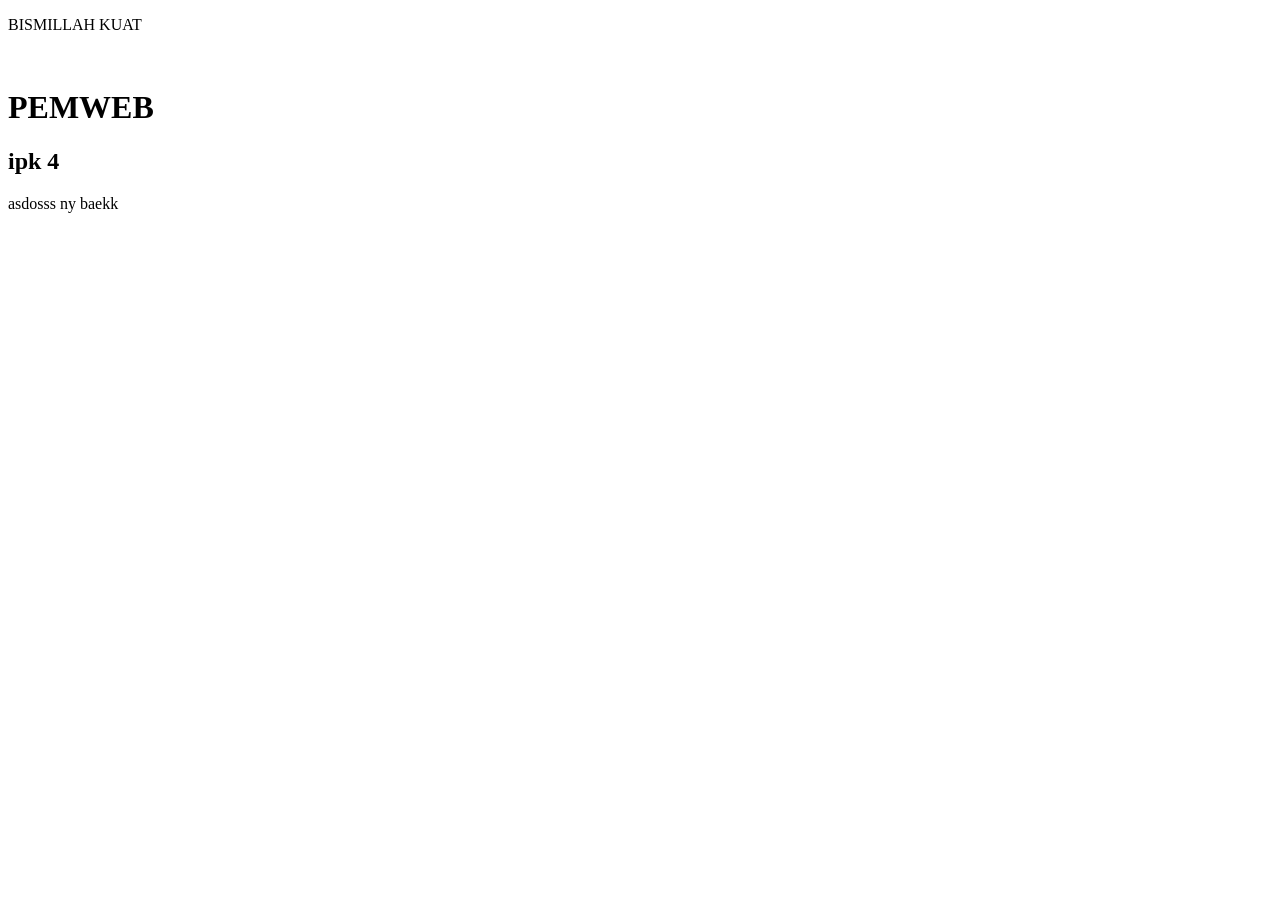
==== index.html @ 7fcf0d80 "Add files via upload" ====
<!DOCTYPE html>
<html lang="en">
<head>
    <meta charset="UTF-8">
    <meta name="viewport" content="width=device-width, initial-scale=1.0">
    <title>PEMWEB</title>
</head>
<body>
    <p>BISMILLAH KUAT</p>
    <br>
    <h1>PEMWEB</h1>
    <h2>ipk 4</h2>
     <p>asdosss ny baekk</p>
</body>
</html>
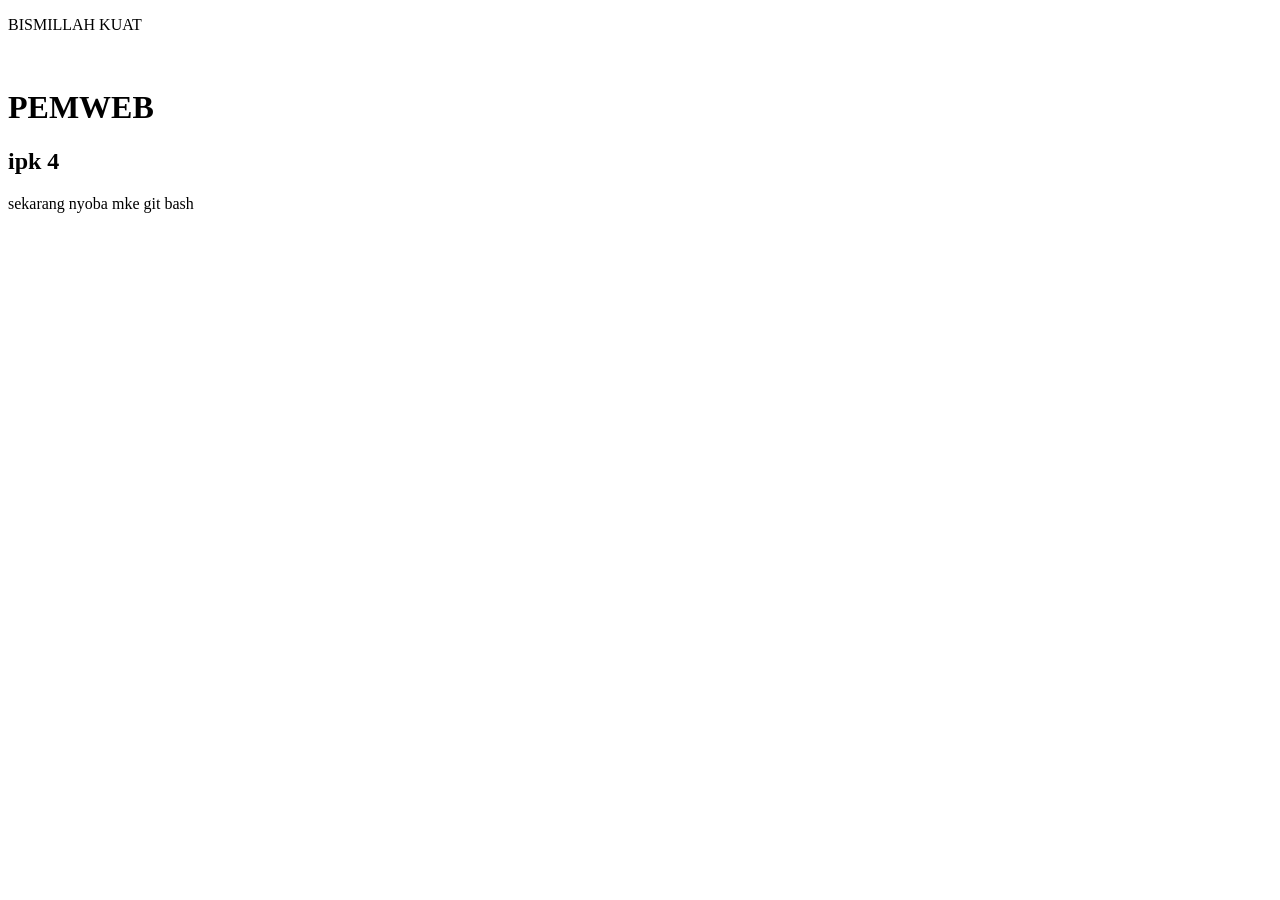
==== commit f765463d: "nyoba up lewat gitbash" ====
--- a/index.html
+++ b/index.html
@@ -1,15 +1,16 @@
-<!DOCTYPE html>
-<html lang="en">
-<head>
-    <meta charset="UTF-8">
-    <meta name="viewport" content="width=device-width, initial-scale=1.0">
-    <title>PEMWEB</title>
-</head>
-<body>
-    <p>BISMILLAH KUAT</p>
-    <br>
-    <h1>PEMWEB</h1>
-    <h2>ipk 4</h2>
-     <p>asdosss ny baekk</p>
-</body>
+<!DOCTYPE html>
+<html lang="en">
+<head>
+    <meta charset="UTF-8">
+    <meta name="viewport" content="width=device-width, initial-scale=1.0">
+    <title>PEMWEB</title>
+</head>
+<body>
+    <p>BISMILLAH KUAT</p>
+    <br>
+    <h1>PEMWEB</h1>
+    <h2>ipk 4</h2>
+     <p>sekarang nyoba mke git bash
+     </p>
+</body>
 </html>
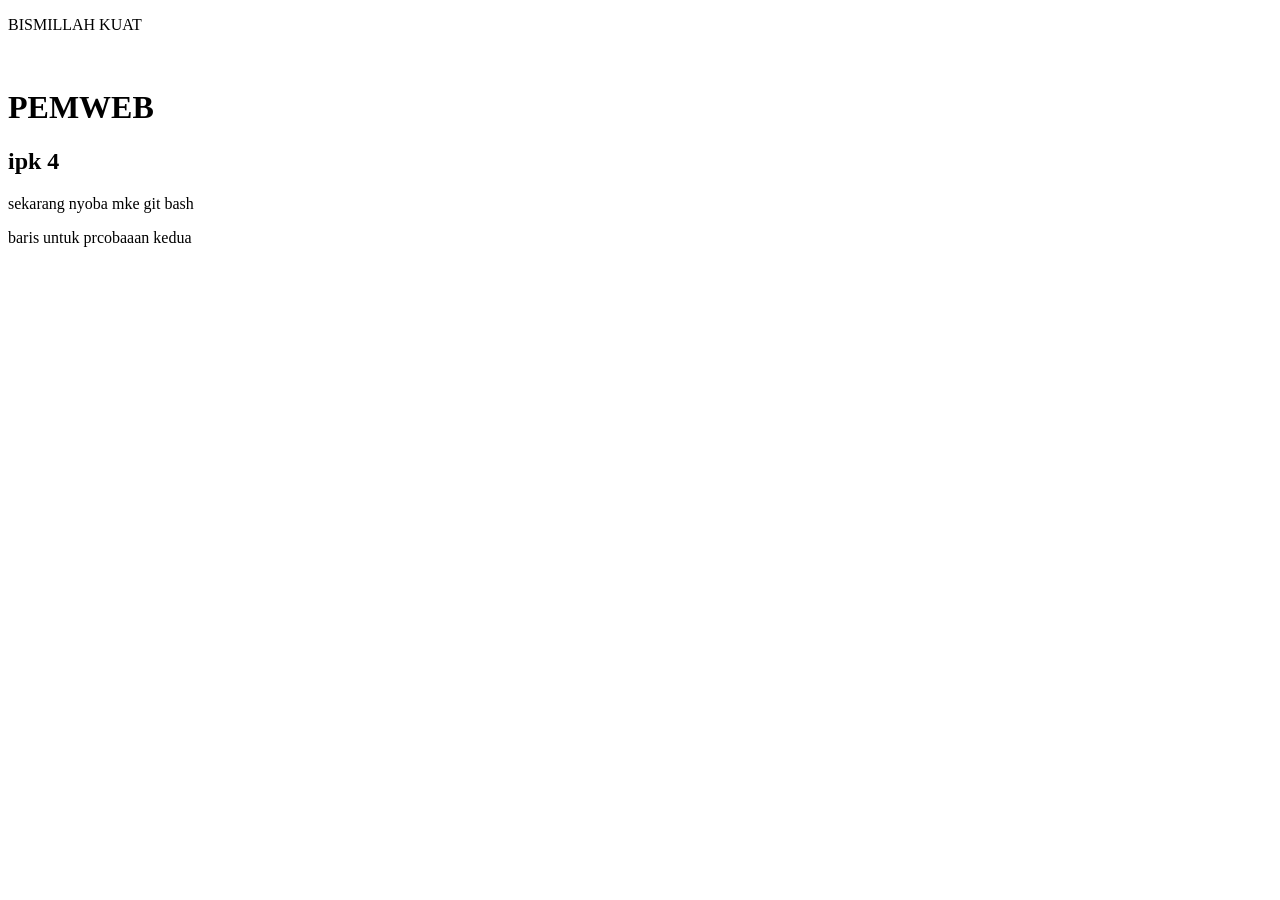
==== commit b4d1ca0e: "percobaan kedua" ====
--- a/index.html
+++ b/index.html
@@ -10,7 +10,7 @@
     <br>
     <h1>PEMWEB</h1>
     <h2>ipk 4</h2>
-     <p>sekarang nyoba mke git bash
-     </p>
+     <p>sekarang nyoba mke git bash</p>
+     <p>baris untuk prcobaaan kedua </p>
 </body>
 </html>
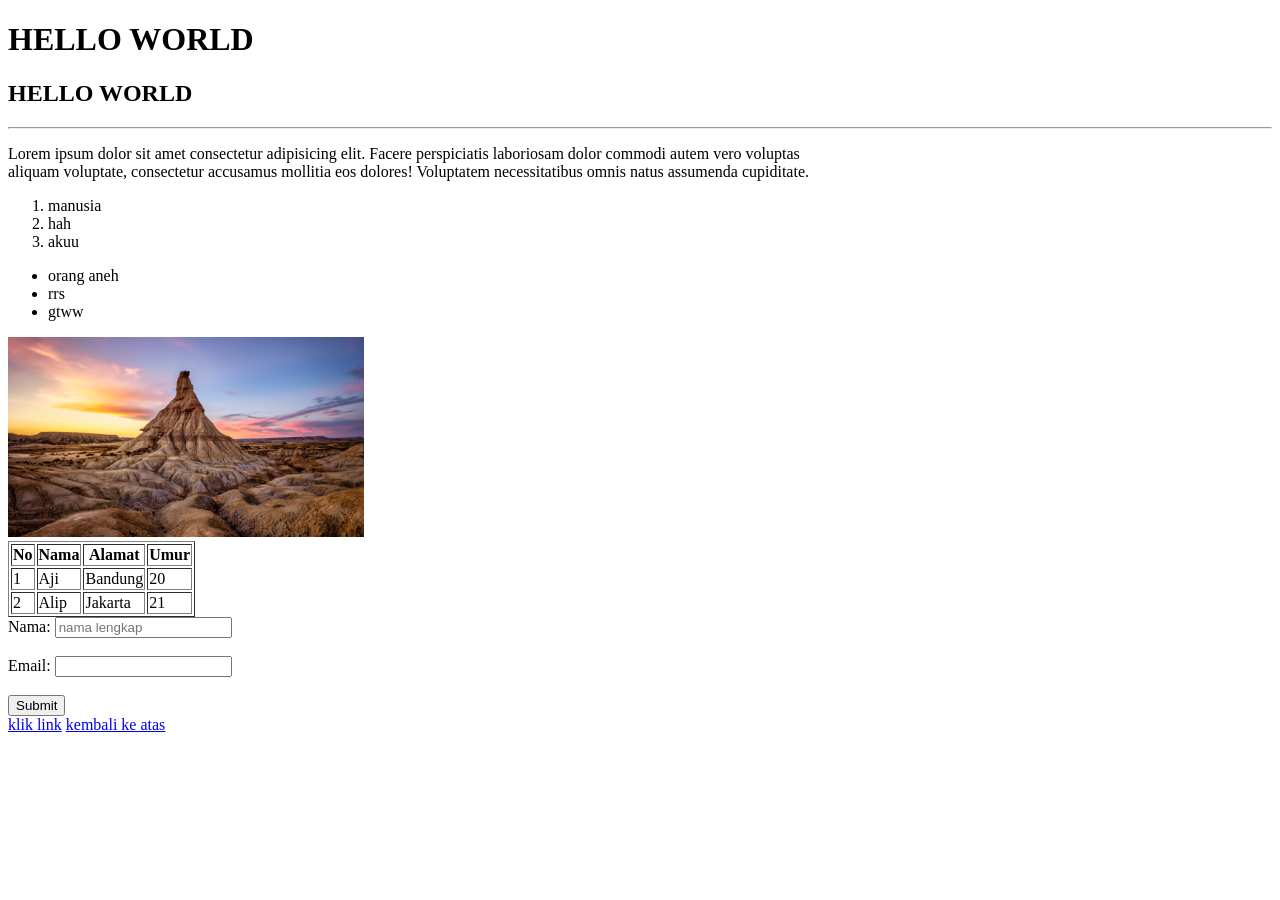
==== commit 503a7e0b: "pertemuan kedua" ====
--- a/index.html
+++ b/index.html
@@ -1,16 +1,68 @@
 <!DOCTYPE html>
-<html lang="en">
+<html>
 <head>
-    <meta charset="UTF-8">
-    <meta name="viewport" content="width=device-width, initial-scale=1.0">
-    <title>PEMWEB</title>
+    <meta charset="UTF-8" />
+    <meta name="viewport" content="width=device-width, initial-scale=1.0" />
+    <link
+        href=""
+        rel="stylesheet"
+    />
+    <title>Pertemuan 2</title>
 </head>
 <body>
-    <p>BISMILLAH KUAT</p>
-    <br>
-    <h1>PEMWEB</h1>
-    <h2>ipk 4</h2>
-     <p>sekarang nyoba mke git bash</p>
-     <p>baris untuk prcobaaan kedua </p>
-</body>
-</html>+    <h1 id="top"s>HELLO WORLD</h1>
+    <h2>HELLO WORLD</h2>
+    <hr>
+    <p>Lorem ipsum dolor sit amet consectetur adipisicing elit. Facere perspiciatis laboriosam dolor commodi autem vero voluptas <br> aliquam voluptate, consectetur accusamus mollitia eos dolores! Voluptatem necessitatibus omnis natus assumenda cupiditate.</p>
+
+    <ol>
+        <li>manusia</li>
+        <li>hah</li>
+        <li>akuu</li>
+    </ol>
+
+    <ul>
+        <li>orang aneh</li>
+        <li>rrs</li>
+        <li>gtww</li>
+    </ul>
+
+    <img src="image.jpg" alt="deskripsi gambar" height="200px">
+    <table border="1">
+        <tr>
+            <th>No</th> 
+            <th>Nama</th>
+            <th>Alamat</th>
+            <th>Umur</th>
+        </tr>
+        <tr>
+            <td>1</td>
+            <td>Aji</td>
+            <td>Bandung</td>
+            <td>20</td>
+        </tr>
+        <tr>
+            <td>2</td>
+            <td>Alip</td>
+            <td>Jakarta</td>
+            <td>21</td>
+        </tr>
+    </table>
+
+    <form action="#">
+        <label for="nama">Nama:</label>
+        <input type="text" placeholder="nama lengkap" >
+        <br>
+
+        <br>
+
+        <label for="email">Email:</label>
+        <input type="email" id="email" name="email"><br><br>
+
+        <input type="submit" value="Submit">
+    </form>
+
+    <a href="https://www.google.com" target="_blank">klik link</a>
+    <a href ="#top">kembali ke atas</a>
+    </body>
+</html>
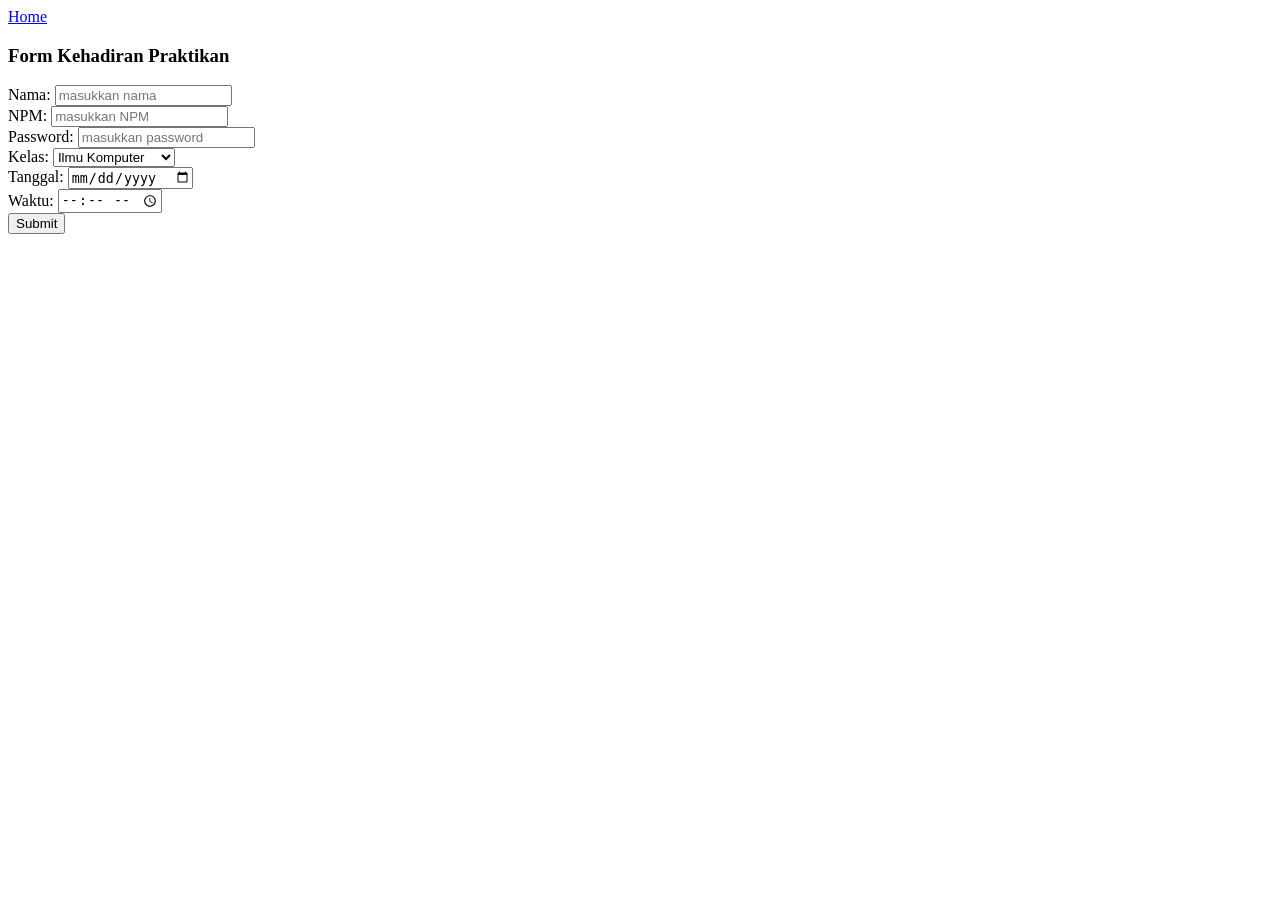
==== commit 7cd632fb: "pertemuan 3" ====
--- a/index.html
+++ b/index.html
@@ -1,68 +1,37 @@
 <!DOCTYPE html>
-<html>
+<html lang="en">
 <head>
-    <meta charset="UTF-8" />
-    <meta name="viewport" content="width=device-width, initial-scale=1.0" />
-    <link
-        href=""
-        rel="stylesheet"
-    />
-    <title>Pertemuan 2</title>
+    <meta charset="UTF-8">
+    <meta name="viewport" content="width=device-width, initial-scale=1.0">
+    <title>Document</title>
 </head>
 <body>
-    <h1 id="top"s>HELLO WORLD</h1>
-    <h2>HELLO WORLD</h2>
-    <hr>
-    <p>Lorem ipsum dolor sit amet consectetur adipisicing elit. Facere perspiciatis laboriosam dolor commodi autem vero voluptas <br> aliquam voluptate, consectetur accusamus mollitia eos dolores! Voluptatem necessitatibus omnis natus assumenda cupiditate.</p>
+    <nav>
+        <a href="pert.html">Home</a>
+    <nav>
+    <header>
+        <h1>Form Kehadiran Praktikan</h1>
+    <header>
+    
 
-    <ol>
-        <li>manusia</li>
-        <li>hah</li>
-        <li>akuu</li>
-    </ol>
-
-    <ul>
-        <li>orang aneh</li>
-        <li>rrs</li>
-        <li>gtww</li>
-    </ul>
-
-    <img src="image.jpg" alt="deskripsi gambar" height="200px">
-    <table border="1">
-        <tr>
-            <th>No</th> 
-            <th>Nama</th>
-            <th>Alamat</th>
-            <th>Umur</th>
-        </tr>
-        <tr>
-            <td>1</td>
-            <td>Aji</td>
-            <td>Bandung</td>
-            <td>20</td>
-        </tr>
-        <tr>
-            <td>2</td>
-            <td>Alip</td>
-            <td>Jakarta</td>
-            <td>21</td>
-        </tr>
-    </table>
-
-    <form action="#">
-        <label for="nama">Nama:</label>
-        <input type="text" placeholder="nama lengkap" >
-        <br>
-
-        <br>
-
-        <label for="email">Email:</label>
-        <input type="email" id="email" name="email"><br><br>
-
+    <form action="#" method="post" target="_blank">
+        <label for="name">Nama: </label>
+        <input type="text" id="name" name="name" placeholder="masukkan nama"><br>
+        <label for="NPM">NPM: </label>
+        <input type="number" id="NPM" NPM="NPM" placeholder="masukkan NPM"><br>
+        <label for="password">Password: </label>
+        <input type="password" id="password" name="password" placeholder="masukkan password"><br>
+        <label for="kelas">Kelas: </label>
+        <select name="kelas" id="kelas"><br> 
+            <option value="Ilmu Komputer">Ilmu Komputer</option>
+            <option value="Sistem Informasi">Sistem Informasi</option>
+        </select><br>
+        <label for="Tanggal">Tanggal: </label>
+        <input type="date" id="Tanggal" name="Tanggal"><br>
+        <label for="Waktu">Waktu: </label>
+        <input type="time" id="Waktu" name="Waktu"><br>
         <input type="submit" value="Submit">
     </form>
-
-    <a href="https://www.google.com" target="_blank">klik link</a>
-    <a href ="#top">kembali ke atas</a>
-    </body>
-</html>
+    
+</body>
+</html>
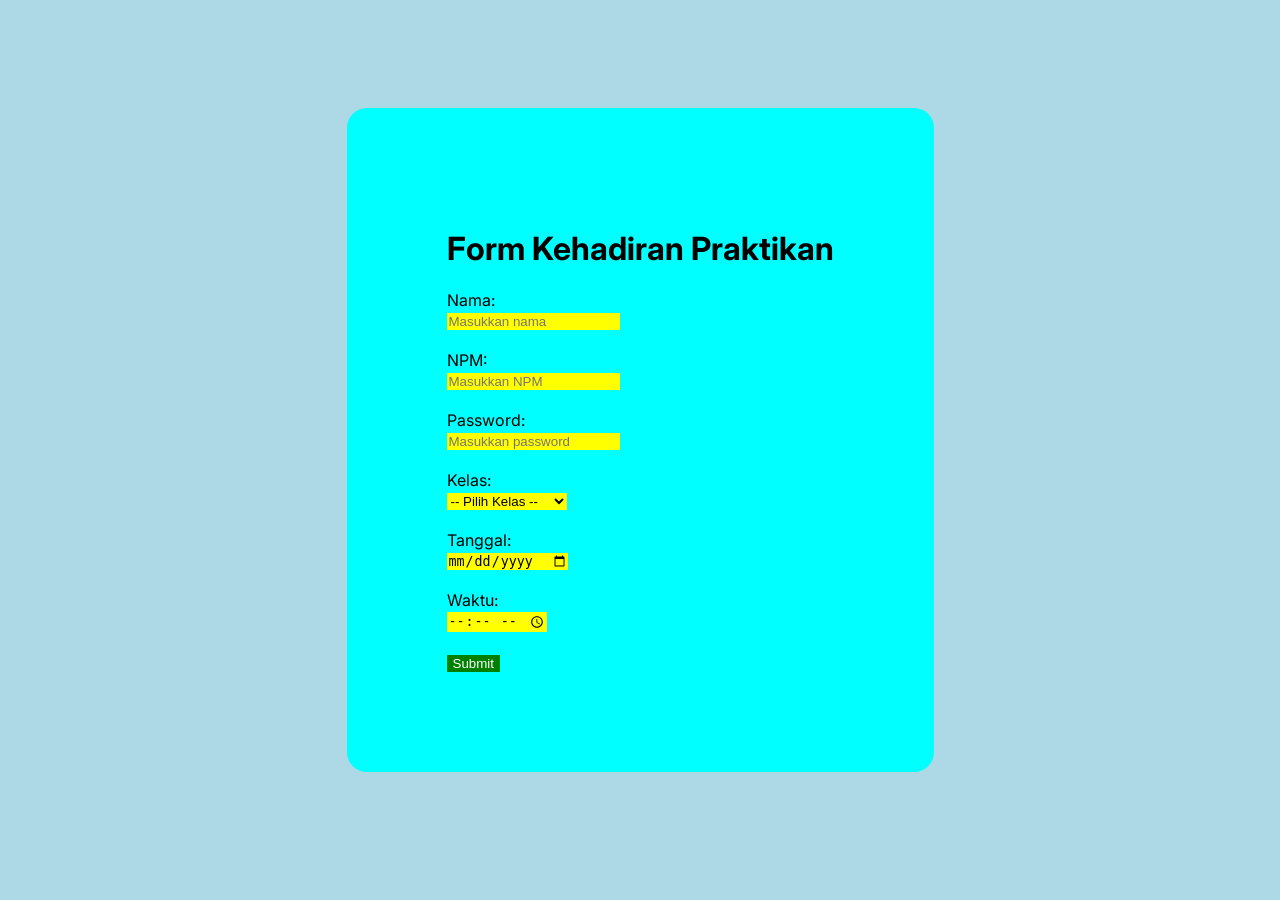
==== commit d5c87804: "pertemuan 4" ====
--- a/index.html
+++ b/index.html
@@ -2,36 +2,37 @@
 <html lang="en">
 <head>
     <meta charset="UTF-8">
-    <meta name="viewport" content="width=device-width, initial-scale=1.0">
-    <title>Document</title>
+    <title>Form Kehadiran Praktikan</title>
+    <link rel="stylesheet" href="style.css">
 </head>
 <body>
-    <nav>
-        <a href="pert.html">Home</a>
-    <nav>
-    <header>
+    <form action="#" method="post">
         <h1>Form Kehadiran Praktikan</h1>
-    <header>
-    
+        <label for="name">Nama:</label><br>
+        <input type="text" id="name" name="name" placeholder="Masukkan nama" required><br><br>
 
-    <form action="#" method="post" target="_blank">
-        <label for="name">Nama: </label>
-        <input type="text" id="name" name="name" placeholder="masukkan nama"><br>
-        <label for="NPM">NPM: </label>
-        <input type="number" id="NPM" NPM="NPM" placeholder="masukkan NPM"><br>
-        <label for="password">Password: </label>
-        <input type="password" id="password" name="password" placeholder="masukkan password"><br>
-        <label for="kelas">Kelas: </label>
-        <select name="kelas" id="kelas"><br> 
+        <label for="NPM">NPM:</label><br>
+        <input type="number" id="NPM" name="NPM" placeholder="Masukkan NPM" required><br><br>
+
+        <label for="password">Password:</label><br>
+        <input type="password" id="password" name="password" placeholder="Masukkan password" required><br><br>
+
+        <label for="kelas">Kelas:</label><br>
+        <select name="kelas" id="kelas" required>
+            <option value="">-- Pilih Kelas --</option>
             <option value="Ilmu Komputer">Ilmu Komputer</option>
             <option value="Sistem Informasi">Sistem Informasi</option>
-        </select><br>
-        <label for="Tanggal">Tanggal: </label>
-        <input type="date" id="Tanggal" name="Tanggal"><br>
-        <label for="Waktu">Waktu: </label>
-        <input type="time" id="Waktu" name="Waktu"><br>
-        <input type="submit" value="Submit">
+        </select><br><br>
+
+        <label for="tanggal">Tanggal:</label><br>
+        <input type="date" id="tanggal" name="tanggal" required><br><br>
+
+        <label for="waktu">Waktu:</label><br>
+        <input type="time" id="waktu" name="waktu" required><br><br>
+
+        <input type="submit" value="Submit" style="background-color: green; color: white;">
+
     </form>
-    
+
 </body>
 </html>
--- a/style.css
+++ b/style.css
@@ -0,0 +1,29 @@
+@import url('https://fonts.googleapis.com/css2?family=Inter:ital,opsz,wght@0,14..32,100..900;1,14..32,100..900&display=swap');
+
+body{
+    font-family:inter;
+    background-color: lightblue;
+    padding:100px;
+}
+
+form{
+    background-color: aqua;
+    padding:100px;
+    width:fit-content;
+    margin:auto;
+    border-radius:20px;
+}
+input, select{
+    border-bottom:1px solid red;
+    border: none;
+    background-color: yellow;
+}
+buttton{
+    background-color: green;
+    color:white;
+    border:none;
+    padding:0.5cm 1.5cm;
+    border-radius:4px;
+
+
+}
